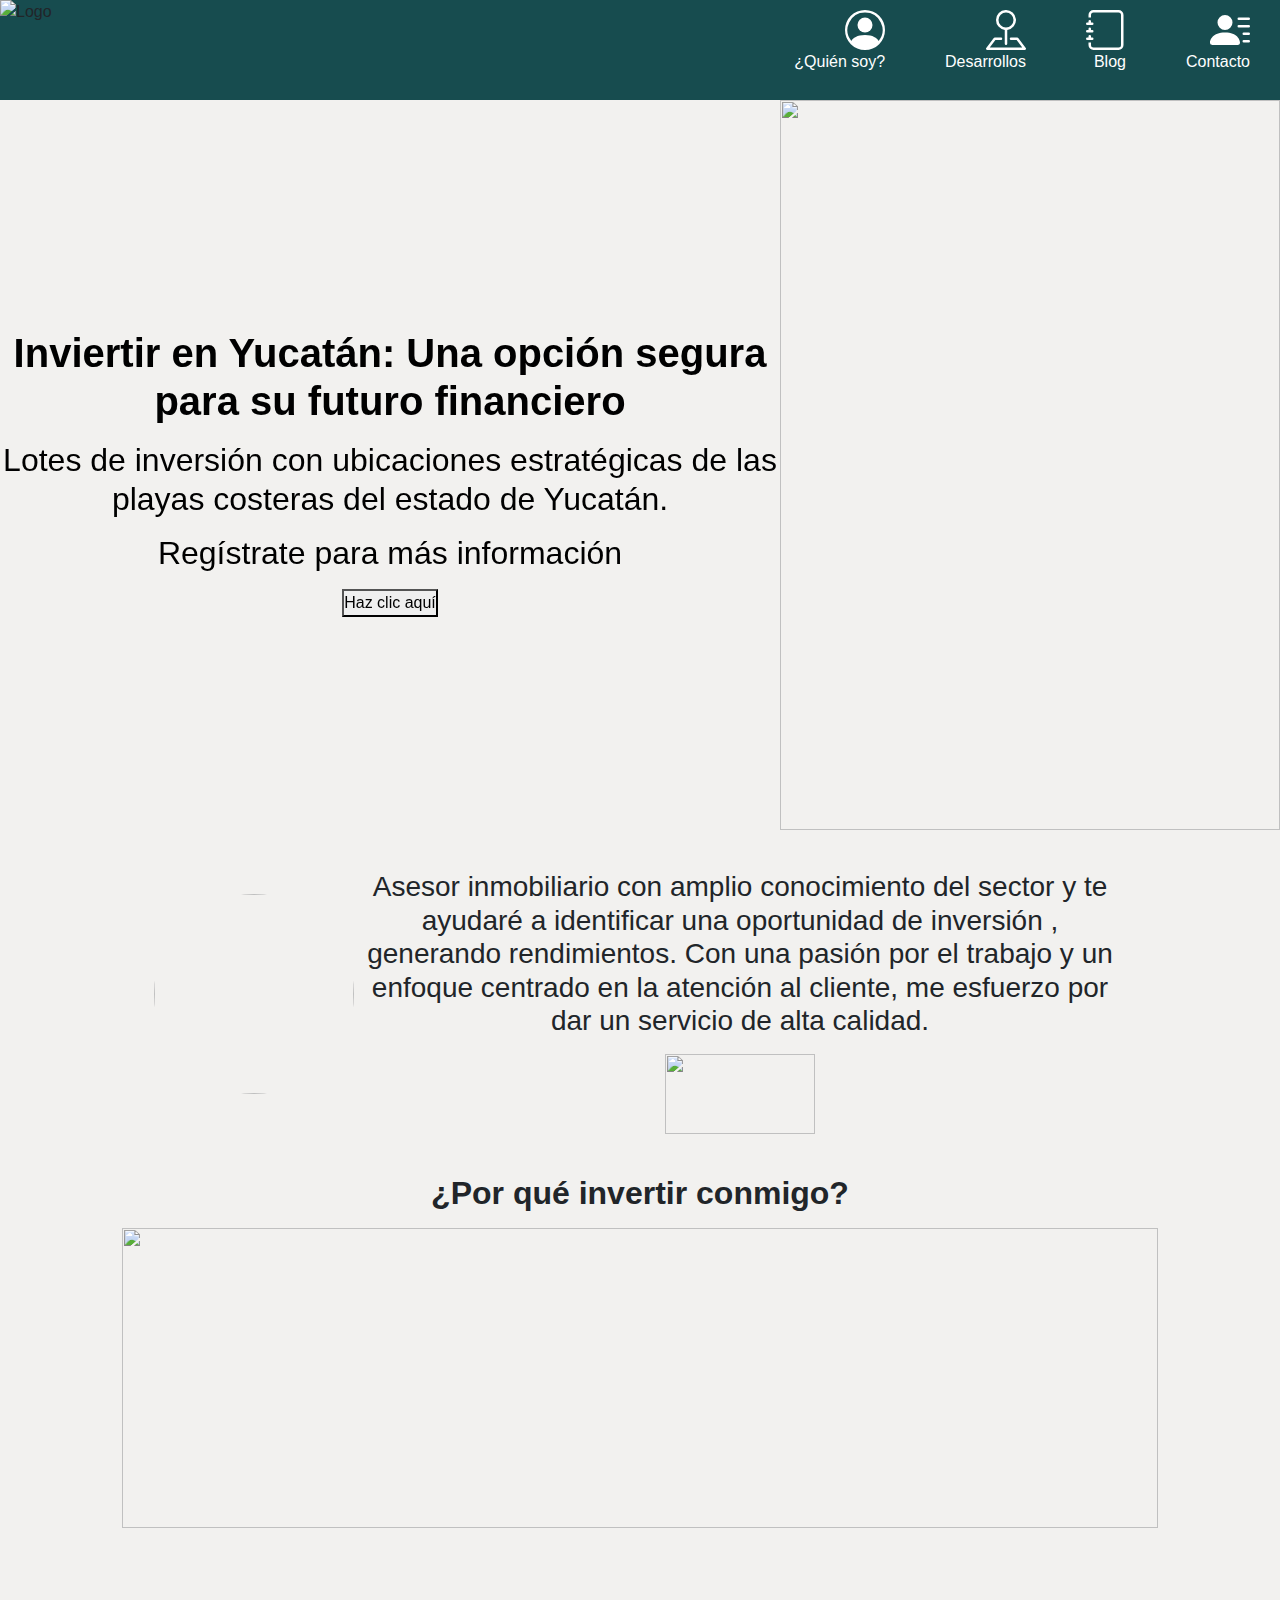
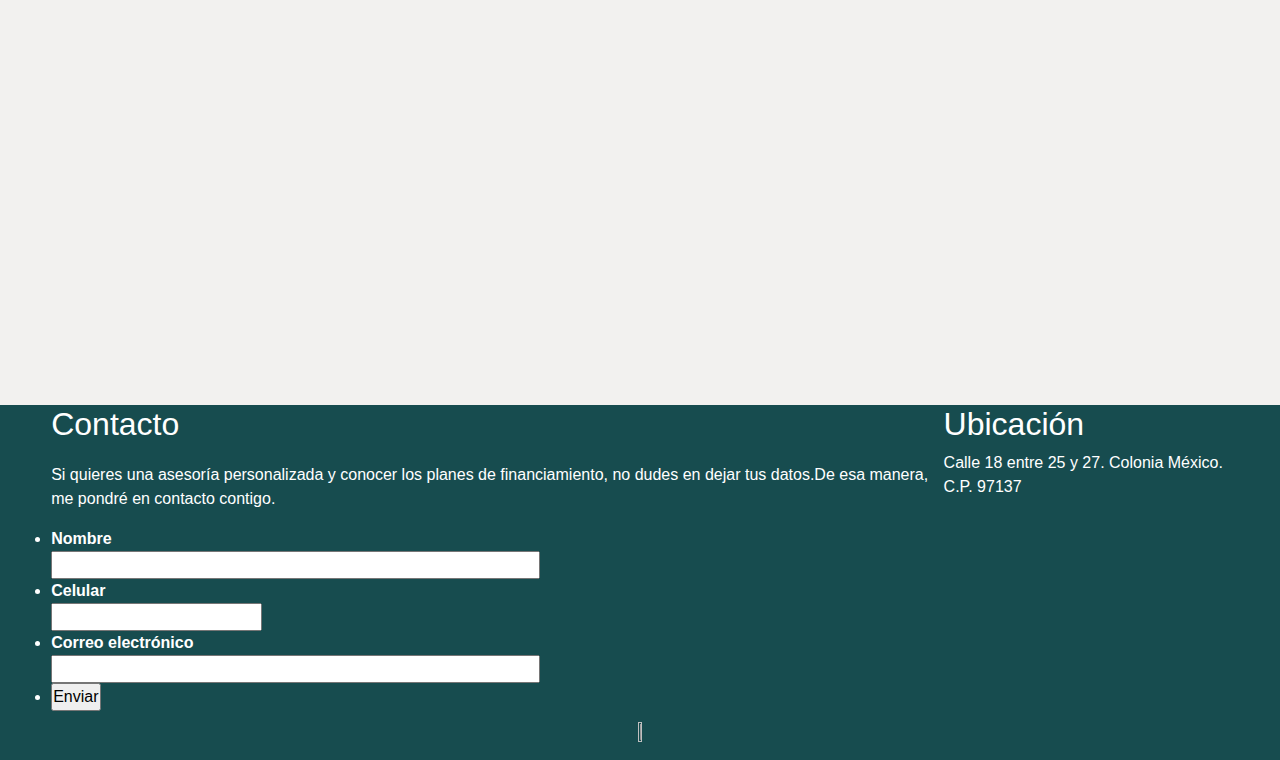
==== index.html @ 0e20c315 "Add files via upload" ====
<!DOCTYPE html>
<html lang="en">
<head>
    <meta charset="UTF-8">
    <meta http-equiv="X-UA-Compatible" content="IE=edge">
    <meta name="viewport" content="width=device-width, initial-scale=1.0">
    <link href="https://cdn.jsdelivr.net/npm/bootstrap@5.3.0-alpha1/dist/css/bootstrap.min.css" rel="stylesheet">
    <script src="https://cdn.jsdelivr.net/npm/bootstrap@5.3.0-alpha1/dist/js/bootstrap.bundle.min.js"></script>
    <link href="https://unpkg.com/aos@2.3.1/dist/aos.css" rel="stylesheet">
    <link rel="stylesheet" href="MisEstilos.css">
    <title>Mi página web</title>
</head>

<script type="text/javascript">
    window.onload=function(){
        alert('Bienvenidos a AC inmobiliaria');
        }
</script>

<header>
    <nav style="margin: 0 auto;">
        <img src="Img/LogoBlanco1.png" alt="Logo" class="img-logo">
        <ul align = "right" class="menu">
            <a href="#quiensoy" class="titulo">
                <svg xmlns="http://www.w3.org/2000/svg" width="40" height="40" fill="currentColor" class="bi bi-person-circle" viewBox="0 0 16 16" >
                    <path d="M11 6a3 3 0 1 1-6 0 3 3 0 0 1 6 0z"/>
                    <path fill-rule="evenodd" d="M0 8a8 8 0 1 1 16 0A8 8 0 0 1 0 8zm8-7a7 7 0 0 0-5.468 11.37C3.242 11.226 4.805 10 8 10s4.757 1.225 5.468 2.37A7 7 0 0 0 8 1z"/>
                  </svg><p>¿Quién soy?</p></a>

            <a href="#desarrollos" class="titulo">
                <svg xmlns="http://www.w3.org/2000/svg" width="40" height="40" fill="currentColor" class="bi bi-pin-map" viewBox="0 0 16 16">
                    <path fill-rule="evenodd" d="M3.1 11.2a.5.5 0 0 1 .4-.2H6a.5.5 0 0 1 0 1H3.75L1.5 15h13l-2.25-3H10a.5.5 0 0 1 0-1h2.5a.5.5 0 0 1 .4.2l3 4a.5.5 0 0 1-.4.8H.5a.5.5 0 0 1-.4-.8l3-4z"/>
                    <path fill-rule="evenodd" d="M8 1a3 3 0 1 0 0 6 3 3 0 0 0 0-6zM4 4a4 4 0 1 1 4.5 3.969V13.5a.5.5 0 0 1-1 0V7.97A4 4 0 0 1 4 3.999z"/>
                  </svg><p>Desarrollos</p></a>

            <a href="#blog" class="titulo">
                <svg xmlns="http://www.w3.org/2000/svg" width="40" height="40" fill="currentColor" class="bi bi-journal" viewBox="0 0 16 16">
                    <path d="M3 0h10a2 2 0 0 1 2 2v12a2 2 0 0 1-2 2H3a2 2 0 0 1-2-2v-1h1v1a1 1 0 0 0 1 1h10a1 1 0 0 0 1-1V2a1 1 0 0 0-1-1H3a1 1 0 0 0-1 1v1H1V2a2 2 0 0 1 2-2z"/>
                    <path d="M1 5v-.5a.5.5 0 0 1 1 0V5h.5a.5.5 0 0 1 0 1h-2a.5.5 0 0 1 0-1H1zm0 3v-.5a.5.5 0 0 1 1 0V8h.5a.5.5 0 0 1 0 1h-2a.5.5 0 0 1 0-1H1zm0 3v-.5a.5.5 0 0 1 1 0v.5h.5a.5.5 0 0 1 0 1h-2a.5.5 0 0 1 0-1H1z"/>
                  </svg><p>Blog</p></a>

            <a href="#contacto" class="titulo">
                <svg xmlns="http://www.w3.org/2000/svg" width="40" height="40" fill="currentColor" class="bi bi-person-lines-fill" viewBox="0 0 16 16">
                    <path d="M6 8a3 3 0 1 0 0-6 3 3 0 0 0 0 6zm-5 6s-1 0-1-1 1-4 6-4 6 3 6 4-1 1-1 1H1zM11 3.5a.5.5 0 0 1 .5-.5h4a.5.5 0 0 1 0 1h-4a.5.5 0 0 1-.5-.5zm.5 2.5a.5.5 0 0 0 0 1h4a.5.5 0 0 0 0-1h-4zm2 3a.5.5 0 0 0 0 1h2a.5.5 0 0 0 0-1h-2zm0 3a.5.5 0 0 0 0 1h2a.5.5 0 0 0 0-1h-2z"/>
                  </svg><p>Contacto</p></a>
        </ul>
    </nav>
</header>

<body>
<div style="text-align: center;" data-aos="zoom-in-up" data-aos-duration="1000">
   <table style="margin: 0 auto;" class="portada">
    <tr>
        <td>
            <p><b><h1>Inviertir en Yucatán: Una opción segura para su futuro financiero</h1></b></p>
            <p><h2>Lotes de inversión con ubicaciones estratégicas de las playas costeras del estado de Yucatán. </h2></p>
            <p><h2>Regístrate para más información</h2></p>
            <button id="mi-boton">Haz clic aquí</button>

            <div id="formulario" style="display: none;">
                <form>
                  <label for="nombre">Nombre:</label>
                  <input type="text" id="nombre">
              
                  <label for="telefono">Teléfono:</label>
                  <input type="tel" id="telefono">
              
                  <label for="correo">Correo electrónico:</label>
                  <input type="email" id="correo">
              
                  <button type="submit">Enviar</button>
                </form>
              </div>
              
              <script>
                  const boton = document.getElementById("mi-boton");
                  const formulario = document.getElementById("formulario");
              
                  boton.addEventListener("click", function() {
                      formulario.style.display= 'block';
                  });
              
              </script>
        </td>
        <td>
            <img src="Img/Portada1.PNG" class="imgportada" align="right">
        </td>
    </tr>
   </table>
</div><br>

<a id="quiensoy">
<div class="perfil" style="text-align: center;">
   <table style="margin: 0 auto;">
    <tr>
        <td>
            <img src="Img/Perfil.png" height="200px" width="200px"; style="border-radius: 80%;">
        </td>
        <td>
            <p><h3>
                Asesor inmobiliario con amplio conocimiento del sector y te ayudaré a identificar una oportunidad de inversión , generando rendimientos. Con una pasión por el trabajo y un enfoque centrado en la atención al cliente, me esfuerzo por dar un servicio de alta calidad.
            </h3></p> 
            <img src="Img/Yucatan-logo.png" height="80px"; width="150px">
        </td>
    </tr>
   </table>
</div></a>

<br>
<div class="razones" style="text-align: center;">
    <table style="margin: 0 auto;">
        <tr>
            <p><b><h2>¿Por qué invertir conmigo?</h2></b></p>
        </tr>
        <tr>
            <img src="Img/Motivos.PNG" class="motivos" height="300px" width="90%">
        </tr>
    </table>
</div>
<br>

<a id="desarrollos">
<div style="text-align: center;" data-aos="zoom-out" data-aos-duration="1000">
    <p><b><h2>Conoce los desarrollos</h2></b></p>
    <p><h3>¡Descubre la mejor opción de inverisón que se adapte a tus necesidades!</h3></p><br>
    <table class="desarrollos"; style="margin: 0 auto;">
        <tr>
            <td><a href="arenales.html"><img src="Img/Arenales-portada.jpg" class="arenales1" alt="Imagen1" height="300px"; width="300px";>
            <p><h4>Arenales</h4></p></td></a>
    
            <td><img src="Img/Santamar-portada.jpg" class="santamar1" alt="Imagen2" height="300px"; width="300px";>
            <p><h4>Santamar</h4></p></td>
        </tr>

    </table>
</div></a>

<br>
<a id="blog">
<div style="text-align: center;" data-aos="zoom-out" data-aos-duration="1000">
    <p><b><h2>Visita el Blog</h2></b></p><br>
    <table class="Blog"; style="margin: 0 auto;">
        <tr>
            <td> <a href="blog1.html"><img src="Img/Blog.PNG" class="nota1" alt="Imagen1" height="300px"; width="300px">
            <p><h5>¿Por qué invertir en Yucatán?</h5></p></td></a>
    
            <td><a href="blog2.html"><img src="Img/Blog2.PNG" class="nota2" alt="Imagen2" height="300px"; width="300px">   
            <p><h5>Proyectos importantes en Yucatán</h5></p></td></a>
        </tr>
    </table>
</div></a><br>

<script src="https://unpkg.com/aos@next/dist/aos.js"></script>
<script>
  AOS.init();
</script>

</body>

<footer >
<a id="contacto">
<div class="contacto" style="text-align: left;">
    <table style="margin: 0 auto;">
        <tr>
            <td><b><h2>Contacto</h2></b></td>
            <td><b><h2>Ubicación</h2></b></td>
        </tr>
        <tr>
            <td class="datos">
                <p>
                    Si quieres una asesoría personalizada y conocer los planes de financiamiento, no dudes en dejar tus datos.De esa manera, me pondré en contacto contigo. 
                </p>
                <li align="left" >
                    <label for="name"><b>Nombre</b></label><br>
                    <input type="text" id="name" size="50" name="User">
                </li>
        
                <li align="left">
                    <label for="name"><b>Celular</b></label><br>
                    <input type="number" id="pass" size="50" name="User">
                </li>
        
                <li align="left">
                    <label for="name"><b>Correo electrónico</b></label><br>
                    <input type="text" id="pass" size="50" name="User">
                </li>
        
                <li align="left">
                    <input type="button" value="Enviar">
                </li> 
            </td>
            <td class="mapa">
                <p>Calle 18 entre 25 y 27. Colonia México. C.P. 97137</p>
        <iframe src="https://www.google.com/maps/embed?pb=!1m18!1m12!1m3!1d3724.8446078400434!2d-89.60620158511712!3d20.998865186014584!2m3!1f0!2f0!3f0!3m2!1i1024!2i768!4f13.1!3m3!1m2!1s0x8f567795bd755da3%3A0xc2b290678541f98b!2sGrupo%20Libera!5e0!3m2!1ses-419!2smx!4v1678390060371!5m2!1ses-419!2smx" width="100%" height="200" style="border:0;" allowfullscreen="" loading="lazy" referrerpolicy="no-referrer-when-downgrade" ></iframe> 
            </td>
        </tr>
    </table>
</div>
<div style="text-align: center;">
    <img src="Img/AC-Logo.png" height="3%" width="3%">
</div></a>
</footer>

</html>
---- MisEstilos.css ----
*{
    margin: 0%;
    padding: 0%;
    font-family:'Arial';
}

nav{
    background-color: #174C4F;
    height: 100px;
    width:100%;
    margin: 0%;
    padding: 0%;
}

.img-logo{
    height: 90px;
    width: 165px;
    float: left;
}

.titulo{
    display: inline-block;
    color: #ffff;
    padding: 10px 30px;
    text-decoration: none;
}
.titulo:hover{
    color:aquamarine;
}

.menu{
    display: flex;
    flex-wrap:nowrap;
    justify-content:flex-end;
    align-items:end;
}



body{
    background-color: #F2F1EF;
    margin: 0%;
}

.perfil{
    margin-left: 12%;
    margin-right: 12%;
}

.portada{
    color:black;
}

.imgportada{
    width: 500px;
    height: 730px;
}

.arenales1{
    margin-right: 35px;
}

.santamar1{
    margin-left: 35px;
}

.nota1{
    margin-right: 35px;
}

.nota2{
    margin-left: 35px;
}

footer{
    background-color: #174C4F;
    height: 355px;
    width: 100%;
    margin: 0%;
    padding: 0%;
}

.contacto{
    margin-left: 4%;
    margin-right: 4%;
    color: #ffff;
}

.datos{
    margin-right: 20px;
}

.mapa{
    margin-left: 20px;
}
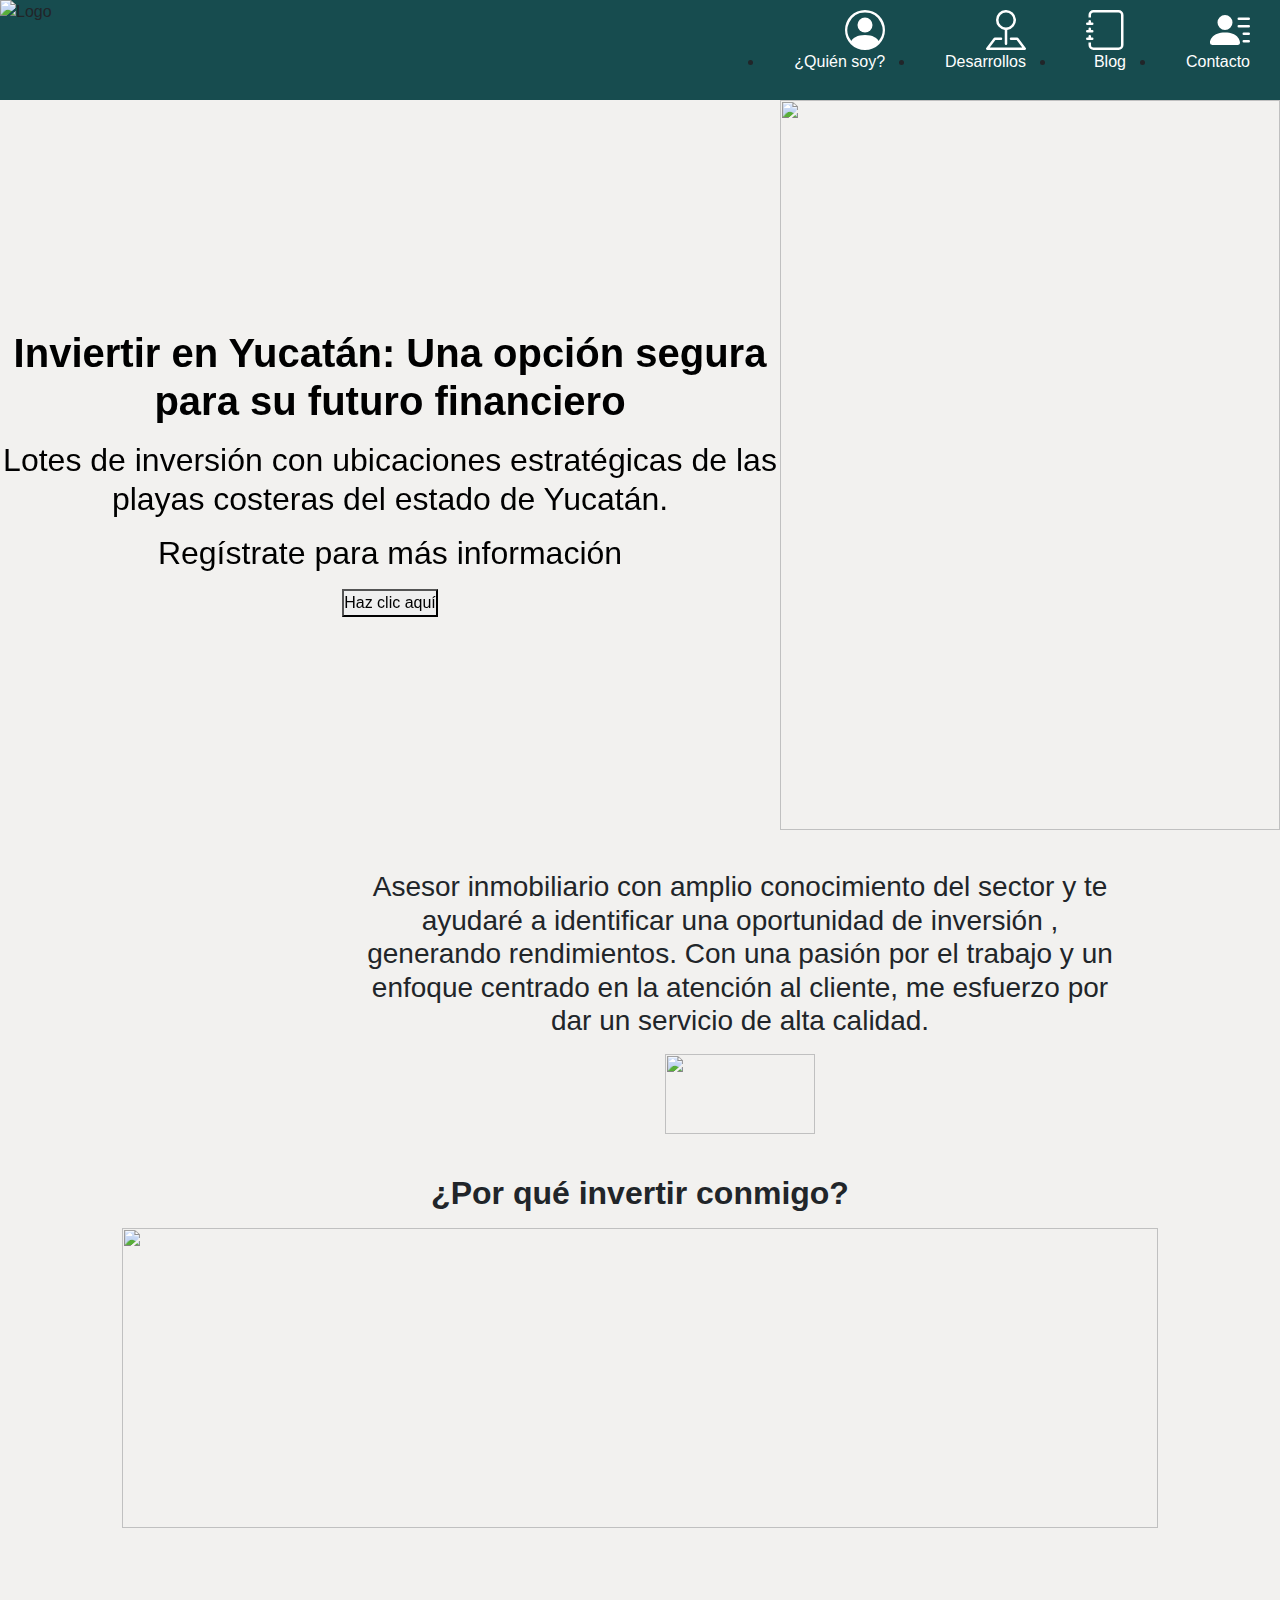
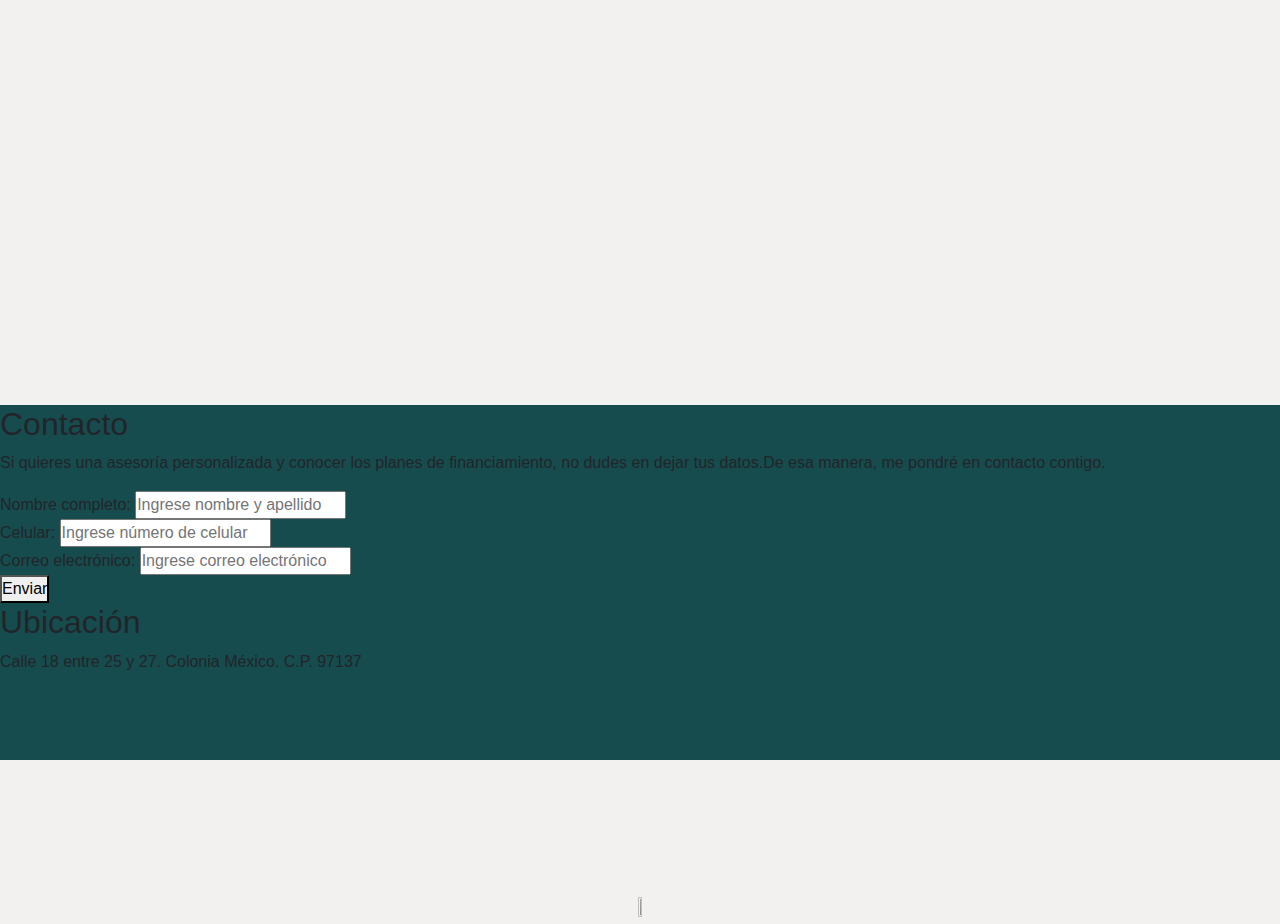
==== commit 76ee7153: "Add files via upload" ====
--- a/index.html
+++ b/index.html
@@ -7,8 +7,8 @@
     <link href="https://cdn.jsdelivr.net/npm/bootstrap@5.3.0-alpha1/dist/css/bootstrap.min.css" rel="stylesheet">
     <script src="https://cdn.jsdelivr.net/npm/bootstrap@5.3.0-alpha1/dist/js/bootstrap.bundle.min.js"></script>
     <link href="https://unpkg.com/aos@2.3.1/dist/aos.css" rel="stylesheet">
-    <link rel="stylesheet" href="MisEstilos.css">
-    <title>Mi página web</title>
+    <link rel="stylesheet" type="text/css" href="MisEstilos.css">
+    <title>AC inmobiliaria</title>
 </head>
 
 <script type="text/javascript">
@@ -18,31 +18,34 @@
 </script>
 
 <header>
-    <nav style="margin: 0 auto;">
+    <div>
         <img src="Img/LogoBlanco1.png" alt="Logo" class="img-logo">
+    </div>
+    
+    <nav>
         <ul align = "right" class="menu">
-            <a href="#quiensoy" class="titulo">
+           <li><a href="#quiensoy" class="titulo">
                 <svg xmlns="http://www.w3.org/2000/svg" width="40" height="40" fill="currentColor" class="bi bi-person-circle" viewBox="0 0 16 16" >
                     <path d="M11 6a3 3 0 1 1-6 0 3 3 0 0 1 6 0z"/>
                     <path fill-rule="evenodd" d="M0 8a8 8 0 1 1 16 0A8 8 0 0 1 0 8zm8-7a7 7 0 0 0-5.468 11.37C3.242 11.226 4.805 10 8 10s4.757 1.225 5.468 2.37A7 7 0 0 0 8 1z"/>
-                  </svg><p>¿Quién soy?</p></a>
+                  </svg><p>¿Quién soy?</p></a></li>
 
-            <a href="#desarrollos" class="titulo">
+           <li><a href="#desarrollos" class="titulo">
                 <svg xmlns="http://www.w3.org/2000/svg" width="40" height="40" fill="currentColor" class="bi bi-pin-map" viewBox="0 0 16 16">
                     <path fill-rule="evenodd" d="M3.1 11.2a.5.5 0 0 1 .4-.2H6a.5.5 0 0 1 0 1H3.75L1.5 15h13l-2.25-3H10a.5.5 0 0 1 0-1h2.5a.5.5 0 0 1 .4.2l3 4a.5.5 0 0 1-.4.8H.5a.5.5 0 0 1-.4-.8l3-4z"/>
                     <path fill-rule="evenodd" d="M8 1a3 3 0 1 0 0 6 3 3 0 0 0 0-6zM4 4a4 4 0 1 1 4.5 3.969V13.5a.5.5 0 0 1-1 0V7.97A4 4 0 0 1 4 3.999z"/>
-                  </svg><p>Desarrollos</p></a>
+                  </svg><p>Desarrollos</p></a></li>
 
-            <a href="#blog" class="titulo">
+           <li><a href="#blog" class="titulo">
                 <svg xmlns="http://www.w3.org/2000/svg" width="40" height="40" fill="currentColor" class="bi bi-journal" viewBox="0 0 16 16">
                     <path d="M3 0h10a2 2 0 0 1 2 2v12a2 2 0 0 1-2 2H3a2 2 0 0 1-2-2v-1h1v1a1 1 0 0 0 1 1h10a1 1 0 0 0 1-1V2a1 1 0 0 0-1-1H3a1 1 0 0 0-1 1v1H1V2a2 2 0 0 1 2-2z"/>
                     <path d="M1 5v-.5a.5.5 0 0 1 1 0V5h.5a.5.5 0 0 1 0 1h-2a.5.5 0 0 1 0-1H1zm0 3v-.5a.5.5 0 0 1 1 0V8h.5a.5.5 0 0 1 0 1h-2a.5.5 0 0 1 0-1H1zm0 3v-.5a.5.5 0 0 1 1 0v.5h.5a.5.5 0 0 1 0 1h-2a.5.5 0 0 1 0-1H1z"/>
-                  </svg><p>Blog</p></a>
+                  </svg><p>Blog</p></a></li>
 
-            <a href="#contacto" class="titulo">
+            <li><a href="#contacto" class="titulo">
                 <svg xmlns="http://www.w3.org/2000/svg" width="40" height="40" fill="currentColor" class="bi bi-person-lines-fill" viewBox="0 0 16 16">
                     <path d="M6 8a3 3 0 1 0 0-6 3 3 0 0 0 0 6zm-5 6s-1 0-1-1 1-4 6-4 6 3 6 4-1 1-1 1H1zM11 3.5a.5.5 0 0 1 .5-.5h4a.5.5 0 0 1 0 1h-4a.5.5 0 0 1-.5-.5zm.5 2.5a.5.5 0 0 0 0 1h4a.5.5 0 0 0 0-1h-4zm2 3a.5.5 0 0 0 0 1h2a.5.5 0 0 0 0-1h-2zm0 3a.5.5 0 0 0 0 1h2a.5.5 0 0 0 0-1h-2z"/>
-                  </svg><p>Contacto</p></a>
+                  </svg><p>Contacto</p></a></li>
         </ul>
     </nav>
 </header>
@@ -83,7 +86,7 @@
               </script>
         </td>
         <td>
-            <img src="Img/Portada1.PNG" class="imgportada" align="right">
+            <img src="Img/Portada1.PNG" class="imgportada">
         </td>
     </tr>
    </table>
@@ -94,7 +97,7 @@
    <table style="margin: 0 auto;">
     <tr>
         <td>
-            <img src="Img/Perfil.png" height="200px" width="200px"; style="border-radius: 80%;">
+            <img src="Img/Perfil.png" height="200px" width="200px"; style="border-radius: 80%;" data-aos="zoom-out" data-aos-duration="1000">
         </td>
         <td>
             <p><h3>
@@ -128,8 +131,8 @@
             <td><a href="arenales.html"><img src="Img/Arenales-portada.jpg" class="arenales1" alt="Imagen1" height="300px"; width="300px";>
             <p><h4>Arenales</h4></p></td></a>
     
-            <td><img src="Img/Santamar-portada.jpg" class="santamar1" alt="Imagen2" height="300px"; width="300px";>
-            <p><h4>Santamar</h4></p></td>
+            <td><a href="santamar.html"><img src="Img/Santamar-portada.jpg" class="santamar1" alt="Imagen2" height="300px"; width="300px";>
+            <p><h4>Santamar</h4></p></td></a>
         </tr>
 
     </table>
@@ -155,50 +158,36 @@
   AOS.init();
 </script>
 
+<a id="contacto">
+<footer>
+    <div class="footer-container">
+        <div class="columna-form">
+            <h2>Contacto</h2>
+            <p>
+                Si quieres una asesoría personalizada y conocer los planes de financiamiento, no dudes en dejar tus datos.De esa manera, me pondré en contacto contigo. 
+            </p>
+            <form>
+                <label for="nombre">Nombre completo:</label>
+                <input type="text" id="nombre" name="nombre" placeholder="Ingrese nombre y apellido" required><br>
+                <label for="celular">Celular:</label>
+                <input type="tel" id="celular" name="celular" placeholder="Ingrese número de celular" required><br>
+                <label for="email">Correo electrónico:</label>
+                <input type="email" id="email" name="email" placeholder="Ingrese correo electrónico" required><br>
+                <button type="submit">Enviar</button>
+            </form>
+        </div>
+        <div class="columna-mapa">
+            <h2>Ubicación</h2>
+            <div id="mapa">
+                <p>Calle 18 entre 25 y 27. Colonia México. C.P. 97137</p>
+                <iframe src="https://www.google.com/maps/embed?pb=!1m18!1m12!1m3!1d3724.8446078400434!2d-89.60620158511712!3d20.998865186014584!2m3!1f0!2f0!3f0!3m2!1i1024!2i768!4f13.1!3m3!1m2!1s0x8f567795bd755da3%3A0xc2b290678541f98b!2sGrupo%20Libera!5e0!3m2!1ses-419!2smx!4v1678390060371!5m2!1ses-419!2smx" width="100%" height="200" style="border:0;" allowfullscreen="" loading="lazy" referrerpolicy="no-referrer-when-downgrade" ></iframe>
+            </div>
+        </div>
+    </div>
+    <div style="text-align: center;">
+        <img src="Img/AC-Logo.png" height="3%" width="3%">
+    </div>
+</footer></a>
+
 </body>
-
-<footer >
-<a id="contacto">
-<div class="contacto" style="text-align: left;">
-    <table style="margin: 0 auto;">
-        <tr>
-            <td><b><h2>Contacto</h2></b></td>
-            <td><b><h2>Ubicación</h2></b></td>
-        </tr>
-        <tr>
-            <td class="datos">
-                <p>
-                    Si quieres una asesoría personalizada y conocer los planes de financiamiento, no dudes en dejar tus datos.De esa manera, me pondré en contacto contigo. 
-                </p>
-                <li align="left" >
-                    <label for="name"><b>Nombre</b></label><br>
-                    <input type="text" id="name" size="50" name="User">
-                </li>
-        
-                <li align="left">
-                    <label for="name"><b>Celular</b></label><br>
-                    <input type="number" id="pass" size="50" name="User">
-                </li>
-        
-                <li align="left">
-                    <label for="name"><b>Correo electrónico</b></label><br>
-                    <input type="text" id="pass" size="50" name="User">
-                </li>
-        
-                <li align="left">
-                    <input type="button" value="Enviar">
-                </li> 
-            </td>
-            <td class="mapa">
-                <p>Calle 18 entre 25 y 27. Colonia México. C.P. 97137</p>
-        <iframe src="https://www.google.com/maps/embed?pb=!1m18!1m12!1m3!1d3724.8446078400434!2d-89.60620158511712!3d20.998865186014584!2m3!1f0!2f0!3f0!3m2!1i1024!2i768!4f13.1!3m3!1m2!1s0x8f567795bd755da3%3A0xc2b290678541f98b!2sGrupo%20Libera!5e0!3m2!1ses-419!2smx!4v1678390060371!5m2!1ses-419!2smx" width="100%" height="200" style="border:0;" allowfullscreen="" loading="lazy" referrerpolicy="no-referrer-when-downgrade" ></iframe> 
-            </td>
-        </tr>
-    </table>
-</div>
-<div style="text-align: center;">
-    <img src="Img/AC-Logo.png" height="3%" width="3%">
-</div></a>
-</footer>
-
 </html>